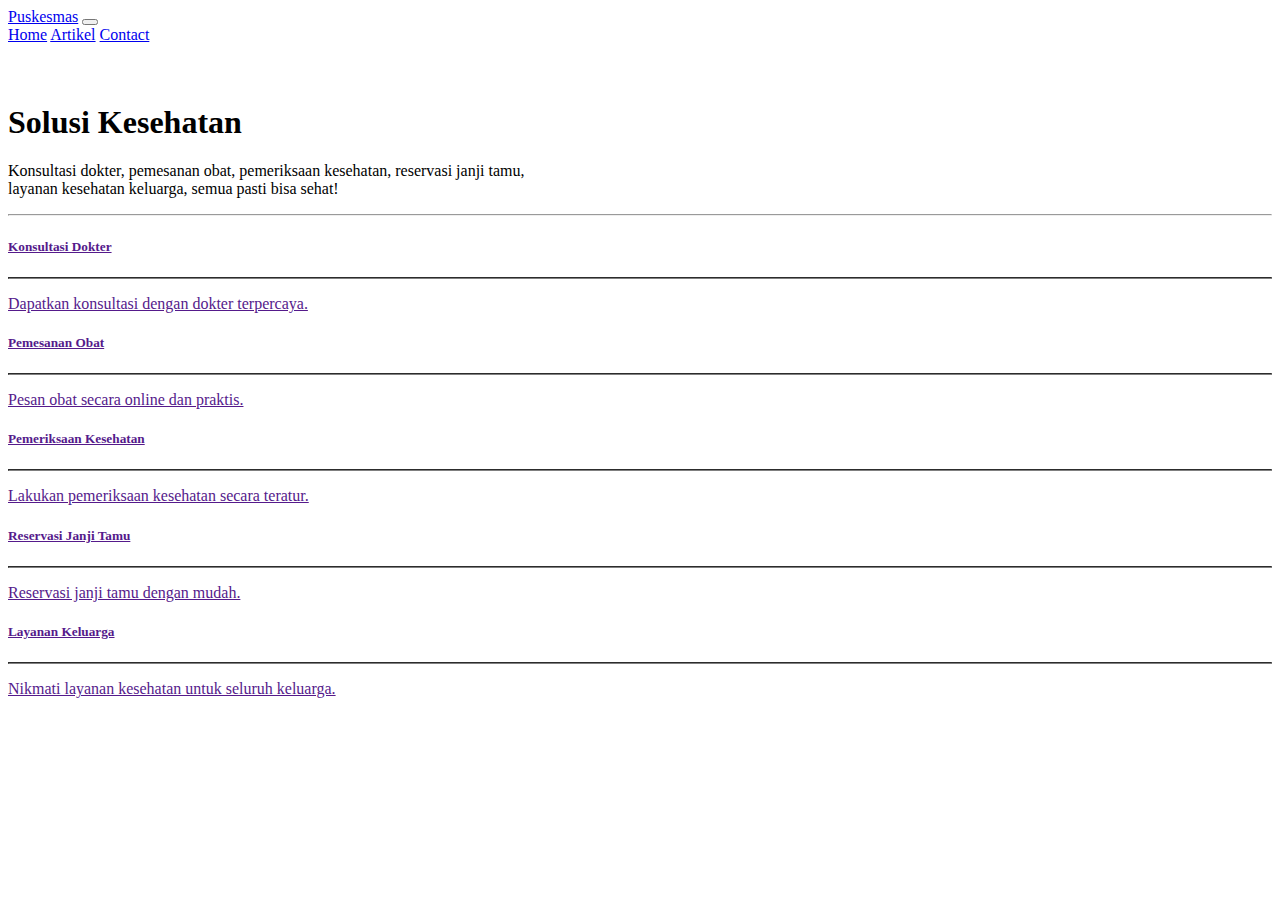
==== project/views/index.html @ 13a71efa "kd tahu lagi dah ku" ====
<!doctype html>
<html lang="en">
    <head>
        <meta charset="utf-8">
        <meta name="viewport" content="width=device-width, initial-scale=1">
        <title>Puskesmas</title>
        <link href="https://cdn.jsdelivr.net/npm/bootstrap@5.3.0-alpha3/dist/css/bootstrap.min.css" rel="stylesheet" integrity="sha384-KK94CHFLLe+nY2dmCWGMq91rCGa5gtU4mk92HdvYe+M/SXH301p5ILy+dN9+nJOZ" crossorigin="anonymous">
        <link href="../src/css/home.css" rel="stylesheet">
    </head>
    <body>
        <script src="https://cdn.jsdelivr.net/npm/bootstrap@5.3.0-alpha3/dist/js/bootstrap.bundle.min.js" integrity="sha384-ENjdO4Dr2bkBIFxQpeoTz1HIcje39Wm4jDKdf19U8gI4ddQ3GYNS7NTKfAdVQSZe" crossorigin="anonymous"></script>
        <nav class="navbar navbar-expand-lg bg-body-tertiary">
            <div class="container-fluid">
              <a class="navbar-brand" href="#">Puskesmas</a>
              <button class="navbar-toggler" type="button" data-bs-toggle="collapse" data-bs-target="#navbarNavAltMarkup" aria-controls="navbarNavAltMarkup" aria-expanded="false" aria-label="Toggle navigation">
                <span class="navbar-toggler-icon"></span>
              </button>
              <div class="collapse navbar-collapse" id="navbarNavAltMarkup">
                <div class="navbar-nav">
                  <a class="nav-link active" aria-current="page" href="#">Home</a>
                  <a class="nav-link" href="#">Artikel</a>
                  <a class="nav-link" href="#">Contact</a>
                </div>
              </div>
            </div>
          </nav>
    <div class="container mt-5">
        <h1 class="font-family-times-new-roman" style="margin-top: 60px;">Solusi Kesehatan</h1>
        <p class="font-family-times-new-roman">Konsultasi dokter, pemesanan obat, pemeriksaan kesehatan, reservasi janji tamu,
        <br> layanan kesehatan keluarga, semua pasti bisa sehat!</p>
    </div>
    <hr class="mt-4">
    <div class="container p-2">
    <div class="row mt-4">
        <div class="col-md-4 mb-3">
            <div class="card">
                <a href="" class="card-body text-decoration-none py-2" style="min-height: 180px;">
                    <h5 class="card-title">Konsultasi Dokter</h5>
                    <hr>
                    <p class="card-text">Dapatkan konsultasi dengan dokter terpercaya.</p>
                </a>
            </div>
        </div>
        <div class="col-md-4 mb-3">
            <div class="card">
                <a href="" class="card-body text-decoration-none py-2" style="min-height: 180px;">
                    <h5 class="card-title">Pemesanan Obat</h5>
                    <hr>
                    <p class="card-text">Pesan obat secara online dan praktis.</p>
                </a>
            </div>
        </div>
        <div class="col-md-4 mb-3">
            <div class="card">
                <a href="" class="card-body text-decoration-none py-2" style="min-height: 180px;">
                    <h5 class="card-title">Pemeriksaan Kesehatan</h5>
                    <hr>
                    <p class="card-text">Lakukan pemeriksaan kesehatan secara teratur.</p>
                </a>
            </div>
        </div>
        <div class="col-md-4 mb-3">
            <div class="card">
                <a href="" class="card-body text-decoration-none py-2" style="min-height: 180px;">
                    <h5 class="card-title">Reservasi Janji Tamu</h5>
                    <hr>
                    <p class="card-text">Reservasi janji tamu dengan mudah.</p>
                </a>
            </div>
        </div>
        <div class="col-md-4 mb-3">
            <div class="card">
                <a href="" class="card-body text-decoration-none py-2" style="min-height: 180px;">
                    <h5 class="card-title">Layanan Keluarga</h5>
                    <hr>
                    <p class="card-text">Nikmati layanan kesehatan untuk seluruh keluarga.</p>
                </a>
            </div>
        </div>
    </div>
    </div>
</body>
</html>
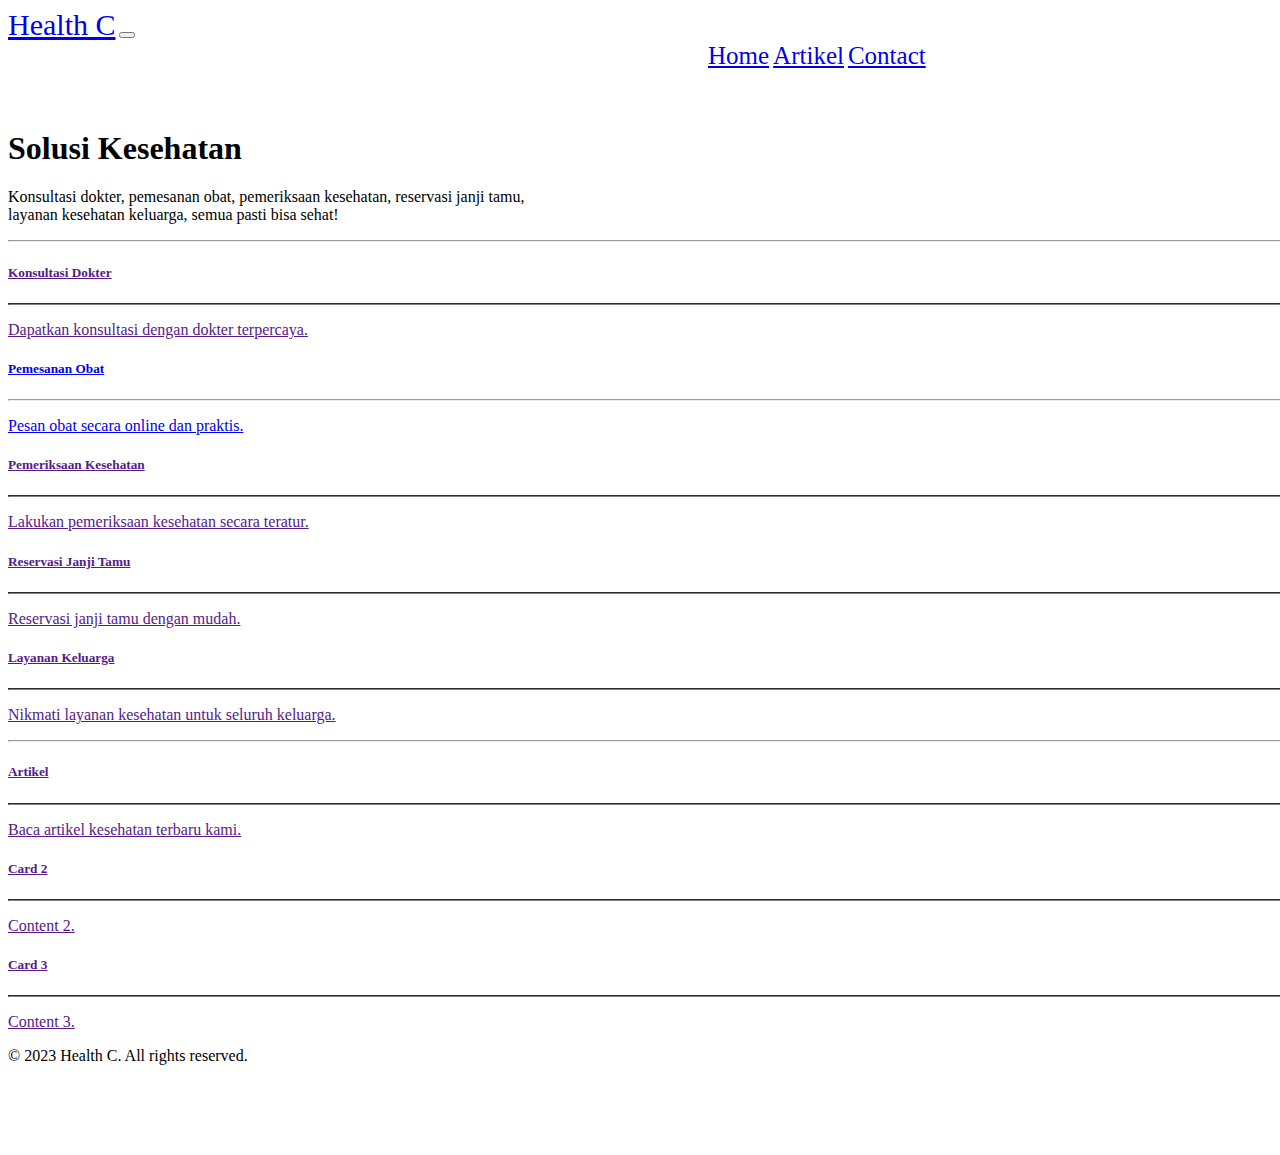
==== commit 467a11fd: "update apa kah" ====
--- a/project/views/index.html
+++ b/project/views/index.html
@@ -3,20 +3,34 @@
     <head>
         <meta charset="utf-8">
         <meta name="viewport" content="width=device-width, initial-scale=1">
-        <title>Puskesmas</title>
+        <title>Health C</title>
         <link href="https://cdn.jsdelivr.net/npm/bootstrap@5.3.0-alpha3/dist/css/bootstrap.min.css" rel="stylesheet" integrity="sha384-KK94CHFLLe+nY2dmCWGMq91rCGa5gtU4mk92HdvYe+M/SXH301p5ILy+dN9+nJOZ" crossorigin="anonymous">
         <link href="../src/css/home.css" rel="stylesheet">
+        <style> 
+            body {
+                font-family: "Times New Roman", Times, serif;
+                width: 100%;
+            }
+                .navbar-nav .nav-link {
+                    font-size: 25px; /* Ubah ukuran teks sesuai kebutuhan */}
+                .navbar-brand {
+                    font-size: 30px; /* Ubah ukuran teks sesuai kebutuhan */} 
+                .font-family-times-new-roman {
+                    font-family: "Times New Roman", Times, serif;
+                }
+                
+        </style>
     </head>
     <body>
         <script src="https://cdn.jsdelivr.net/npm/bootstrap@5.3.0-alpha3/dist/js/bootstrap.bundle.min.js" integrity="sha384-ENjdO4Dr2bkBIFxQpeoTz1HIcje39Wm4jDKdf19U8gI4ddQ3GYNS7NTKfAdVQSZe" crossorigin="anonymous"></script>
         <nav class="navbar navbar-expand-lg bg-body-tertiary">
             <div class="container-fluid">
-              <a class="navbar-brand" href="#">Puskesmas</a>
+              <a class="navbar-brand" href="#">Health C</a>
               <button class="navbar-toggler" type="button" data-bs-toggle="collapse" data-bs-target="#navbarNavAltMarkup" aria-controls="navbarNavAltMarkup" aria-expanded="false" aria-label="Toggle navigation">
                 <span class="navbar-toggler-icon"></span>
               </button>
               <div class="collapse navbar-collapse" id="navbarNavAltMarkup">
-                <div class="navbar-nav">
+                <div class="navbar-nav" style="margin-left: 700px;">
                   <a class="nav-link active" aria-current="page" href="#">Home</a>
                   <a class="nav-link" href="#">Artikel</a>
                   <a class="nav-link" href="#">Contact</a>
@@ -43,7 +57,7 @@
         </div>
         <div class="col-md-4 mb-3">
             <div class="card">
-                <a href="" class="card-body text-decoration-none py-2" style="min-height: 180px;">
+                <a href="medicine.php" class="card-body text-decoration-none py-2" style="min-height: 180px;">
                     <h5 class="card-title">Pemesanan Obat</h5>
                     <hr>
                     <p class="card-text">Pesan obat secara online dan praktis.</p>
@@ -79,5 +93,40 @@
         </div>
     </div>
     </div>
+    <hr>
+    <footer class="bg-body-tertiary mt-5">
+        <div class="row mt-4 p-3">
+            <div class="col-md-4 mb-3">
+                <div class="card">
+                    <a href="" class="card-body text-decoration-none py-2" style="min-height: 180px;">
+                        <h5 class="card-title">Artikel</h5>
+                        <hr>
+                        <p class="card-text">Baca artikel kesehatan terbaru kami.</p>
+                    </a>
+                </div>
+            </div>
+            <div class="col-md-4 mb-3">
+                <div class="card">
+                    <a href="" class="card-body text-decoration-none py-2" style="min-height: 180px;">
+                        <h5 class="card-title">Card 2</h5>
+                        <hr>
+                        <p class="card-text">Content 2.</p>
+                    </a>
+                </div>
+            </div>
+            <div class="col-md-4 mb-3">
+                <div class="card">
+                    <a href="" class="card-body text-decoration-none py-2" style="min-height: 180px;">
+                        <h5 class="card-title">Card 3</h5>
+                        <hr>
+                        <p class="card-text">Content 3.</p>
+                    </a>
+                </div>
+            </div>
+        </div>
+        <div class="p-3 text-center mt-4 mb-0 bg-dark text-white" style="height: 100px;">
+            <p>&copy; 2023 Health C. All rights reserved.</p>
+        </div>
+    </footer>
 </body>
 </html>